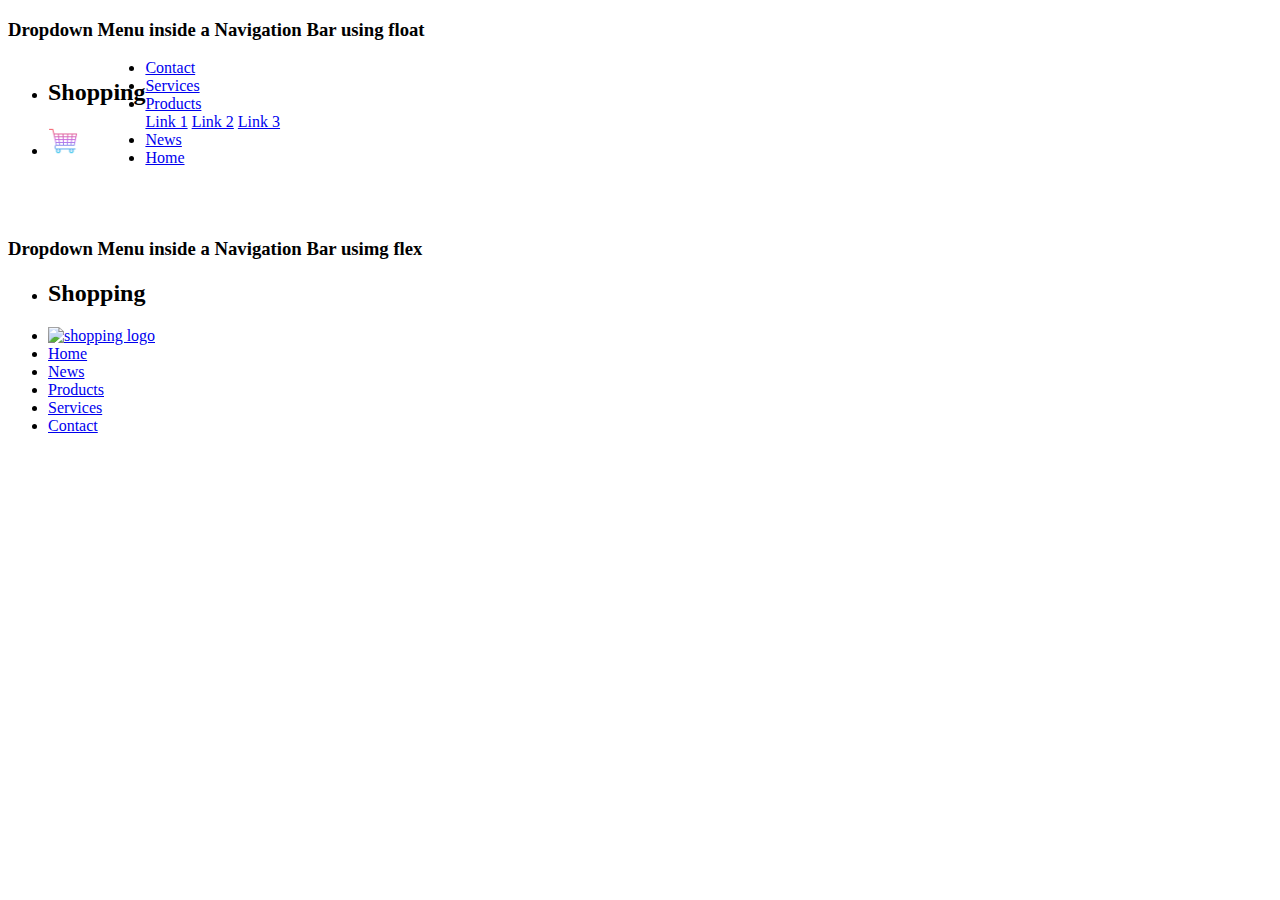
==== day3/navigation-bar.html @ 323fe786 "day3" ====
<!DOCTYPE html>
<html>

<head>
    <link rel="stylesheet" href="C:\Users\ShobigaChinnasamy\Documents\frontEnd\day3\css\nav-bar.css">
</head>

<body>
    <h3>Dropdown Menu inside a Navigation Bar using float</h3>

    <ul>
        <span style="float:left">
            <li>
                <h2>Shopping</h2>
            </li>
            <li><a href="#web"><img src=".\images\img2.png" alt="shopping logo" width="30px" height="30px"></a></li>

        </span>
        <li><a href="#contact">Contact</a></li>
        <li><a href="#services">Services</a></li>
        <li class="dropdown">
            <a href="javascript:void(0)" class="dropbtn">Products</a>
            <div class="dropdown-content">
                <a href="#">Link 1</a>
                <a href="#">Link 2</a>
                <a href="#">Link 3</a>
            </div>
        </li>
        <li><a href="#news">News</a></li>
        <li><a href="#home">Home</a></li>


    </ul>
    <br><br>
    <h3>Dropdown Menu inside a Navigation Bar usimg flex</h3>


    <ul class="flex-navbar">
        <!-- Left section -->
        <div class="flex-navbar-left">
            <li>
                <h2>Shopping</h2>
            </li>
            <li><a href="#news"><img src="C:\Users\ShobigaChinnasamy\Documents\frontEnd\day3\images\img3.png"
                        alt="shopping logo"></a></li>
        </div>

        <!-- Right section -->
        <div class="flex-navbar-right">
            <li><a href="#home">Home</a></li>
            <li><a href="#news">News</a></li>
            <li><a href="#products">Products</a></li>
            <!-- <li class="flex-dropdown">
        <a href="javascript:void(0)" class="flex-dropbtn">Products</a>
        <div class="flex-dropdown-content">
          <a href="#">Link 1</a>
          <a href="#">Link 2</a>
          <a href="#">Link 3</a>
        </div>
      </li> -->
            <li><a href="#services">Services</a></li>
            <li><a href="#contact">Contact</a></li>
        </div>
    </ul>


</body>

</html>
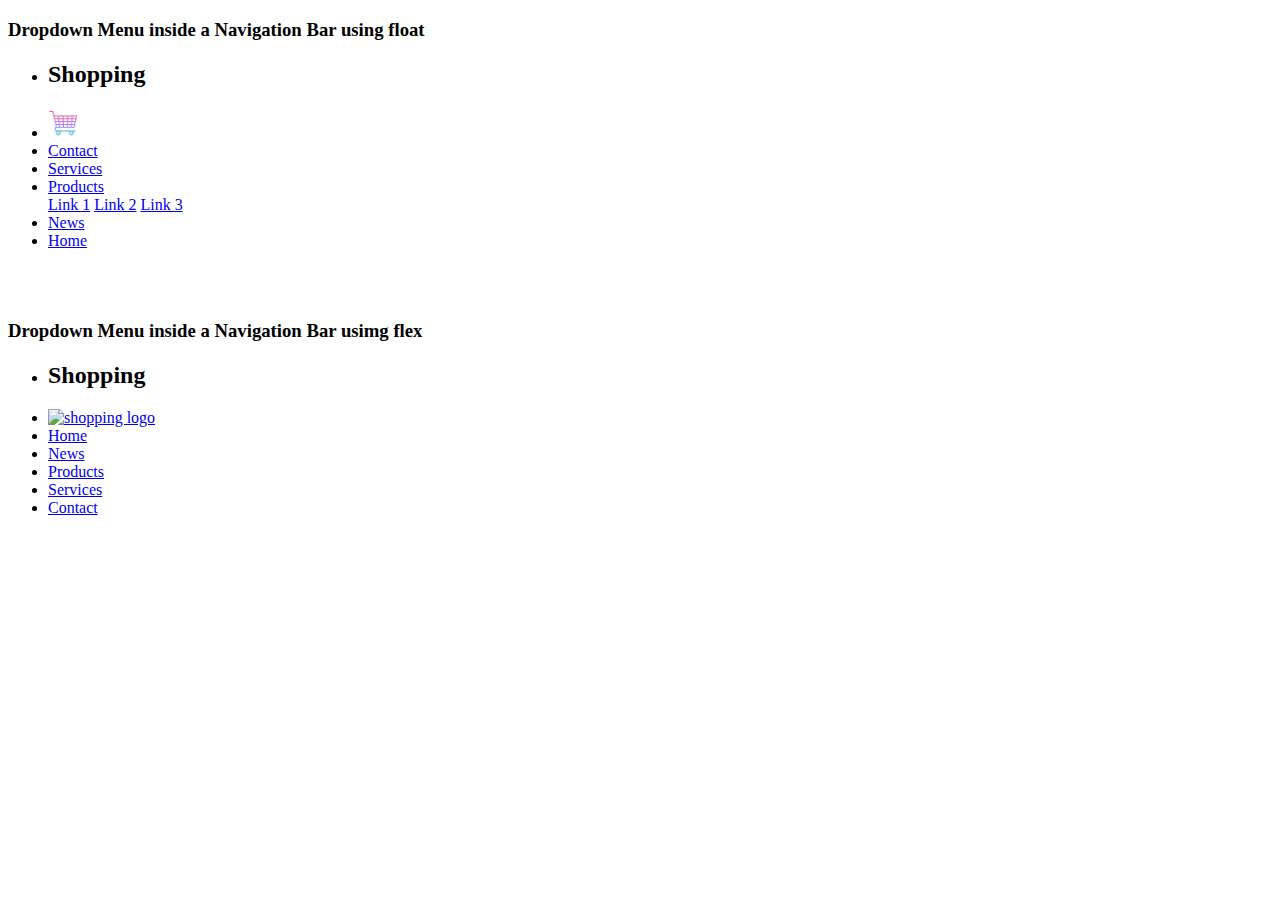
==== commit 5a4b4a97: "added final task" ====
--- a/day3/navigation-bar.html
+++ b/day3/navigation-bar.html
@@ -9,13 +9,13 @@
     <h3>Dropdown Menu inside a Navigation Bar using float</h3>
 
     <ul>
-        <span style="float:left">
+        <div  class="left-float">
             <li>
                 <h2>Shopping</h2>
             </li>
             <li><a href="#web"><img src=".\images\img2.png" alt="shopping logo" width="30px" height="30px"></a></li>
 
-        </span>
+        </div>
         <li><a href="#contact">Contact</a></li>
         <li><a href="#services">Services</a></li>
         <li class="dropdown">
